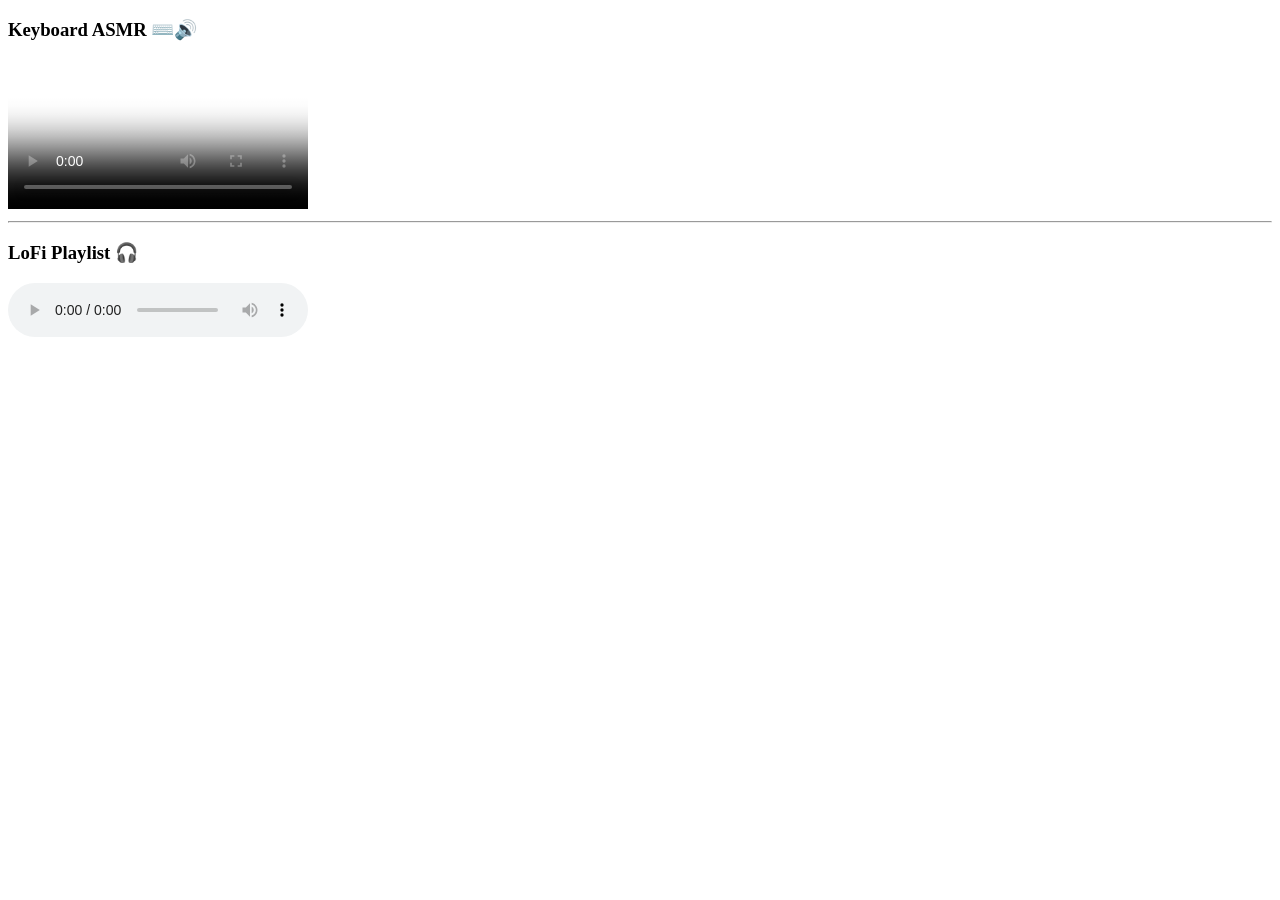
==== 03-html-dasar/audio.html @ 0f33d9e6 "tambah html audio di chapter 3" ====
<!doctype html>
<html lang="en">
  <head>
    <meta charset="UTF-8" />
    <meta name="viewport" content="width=device-width, initial-scale=1.0" />
    <title>Coba Rich Media Tags</title>
  </head>
  <body>
    <h3>Keyboard ASMR ⌨️🔊</h3>
    <video controls poster="media/desk-setup-thumb.jpg" width="300">
      <source type="video/mp4" src="media/keyboard-asmr.mp4" />
      <source type="video/webm" src="media/keyboard-asmr.webm" />
      Browser belum support video player
    </video>

    <hr />
    <h3>LoFi Playlist 🎧</h3>
    <audio controls>
      <source src="media/moderation.mp3" />
      Browser tidak mendukung audio playar
    </audio>
  </body>
</html>
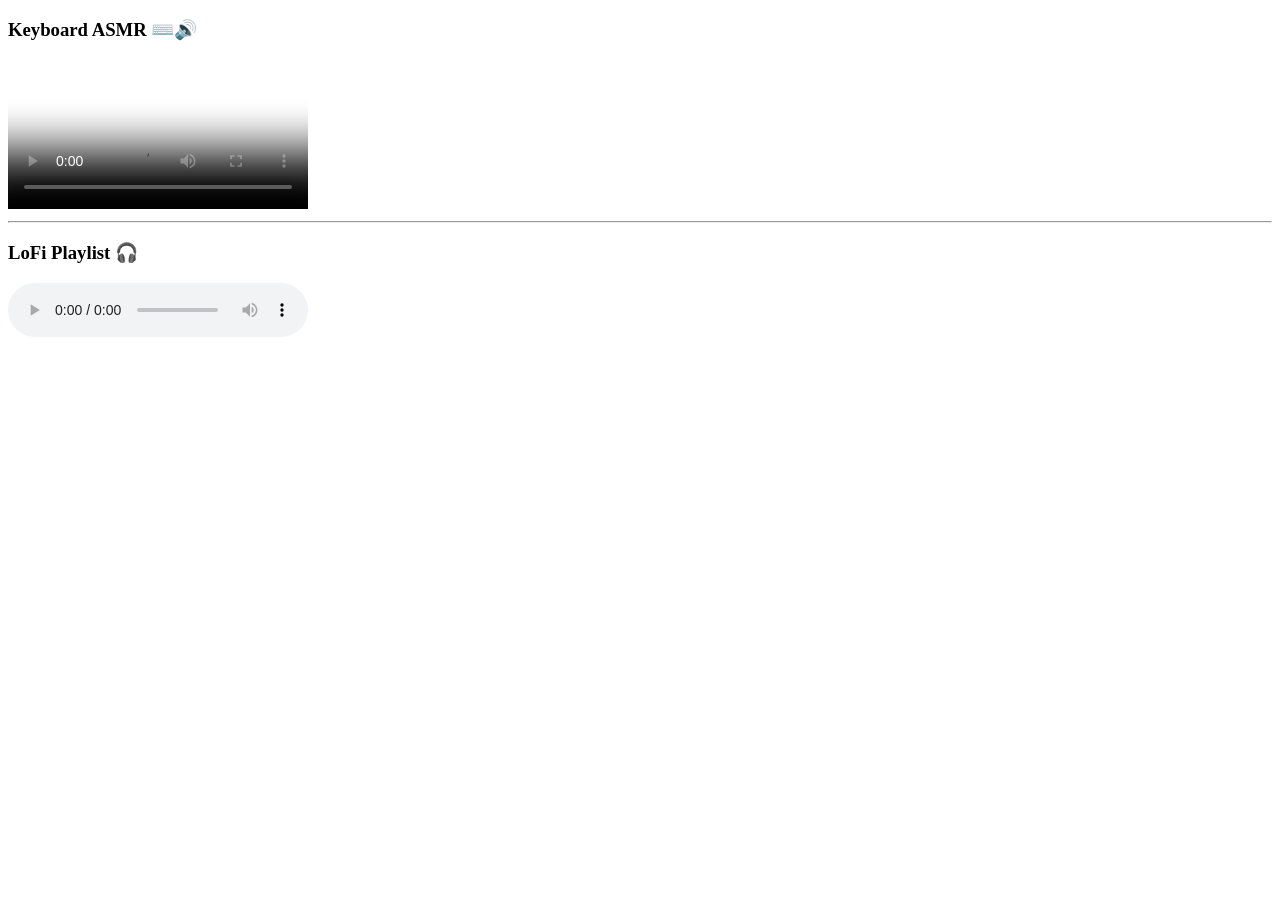
==== commit 38c43855: "mengubah judul" ====
--- a/03-html-dasar/audio.html
+++ b/03-html-dasar/audio.html
@@ -3,7 +3,7 @@
   <head>
     <meta charset="UTF-8" />
     <meta name="viewport" content="width=device-width, initial-scale=1.0" />
-    <title>Coba Rich Media Tags</title>
+    <title>Rifky Jago Ngoding</title>
   </head>
   <body>
     <h3>Keyboard ASMR ⌨️🔊</h3>
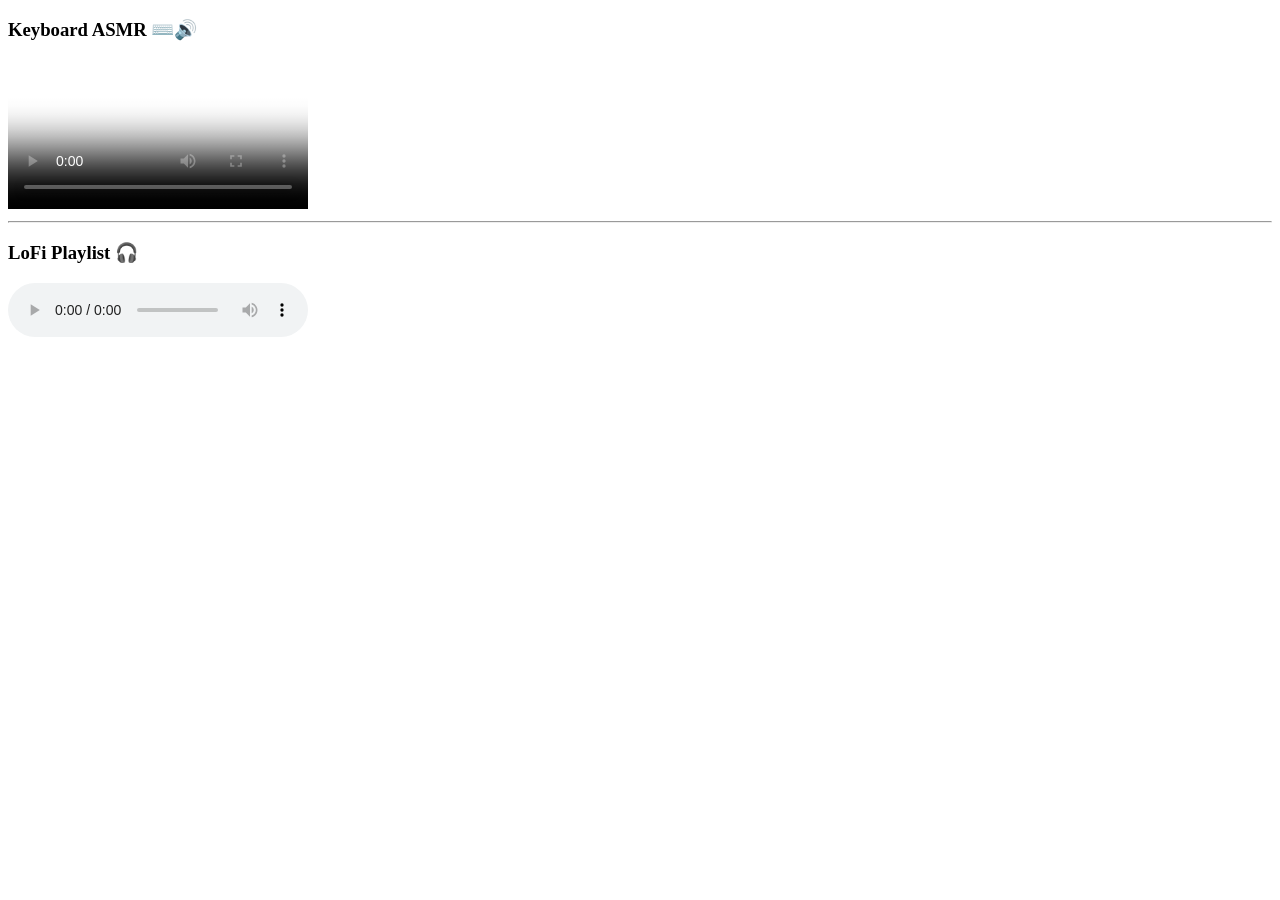
==== commit 7485dd7b: "mengubah title v2" ====
--- a/03-html-dasar/audio.html
+++ b/03-html-dasar/audio.html
@@ -3,7 +3,7 @@
   <head>
     <meta charset="UTF-8" />
     <meta name="viewport" content="width=device-width, initial-scale=1.0" />
-    <title>Rifky Jago Ngoding</title>
+    <title>Rifky Audio</title>
   </head>
   <body>
     <h3>Keyboard ASMR ⌨️🔊</h3>
